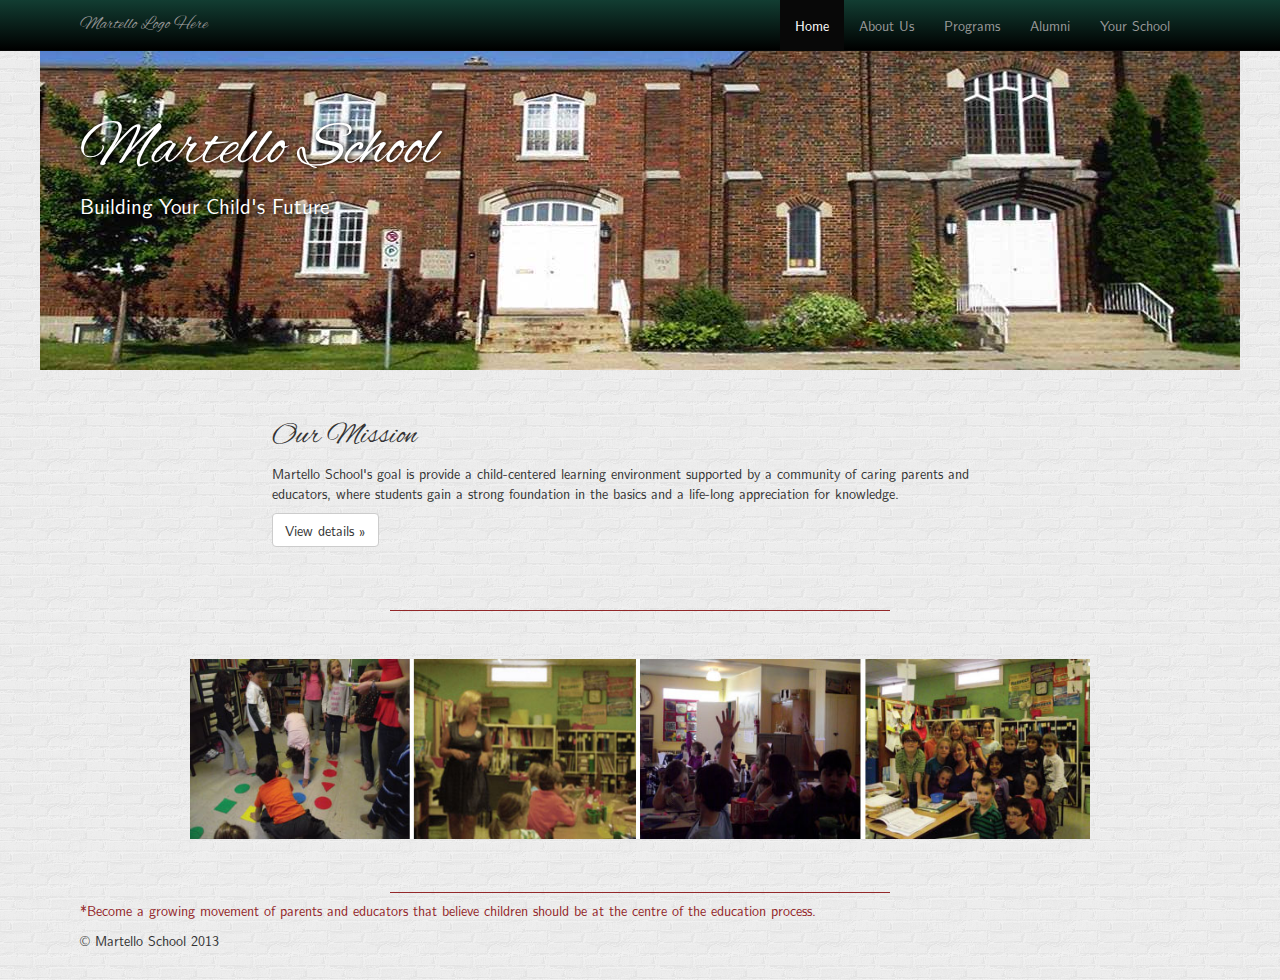
==== index.html @ 1c2bf7bd "Added all of Matt's work on index.html and about.html" ====
<!DOCTYPE html>
<html lang="en">
  <head>
    <meta http-equiv="Content-Type" content="text/html; charset=UTF-8">
    <meta charset="utf-8">
    <meta name="viewport" content="width=device-width, initial-scale=1.0">
    <meta name="description" content="">
    <meta name="author" content="">
    <link rel="shortcut icon" href="http://getbootstrap.com/assets/ico/favicon.png">

    <title>Martello School - Home</title>

    <!-- Bootstrap core CSS -->
    <link href="css/bootstrap.css" rel="stylesheet" media="screen">

    <!-- Custom styles for this template -->
    <link href="css/styles.css" rel="stylesheet">

    <!-- HTML5 shim and Respond.js IE8 support of HTML5 elements and media queries -->
    <!--[if lt IE 9]>
      <script src="../../assets/js/html5shiv.js"></script>
      <script src="../../assets/js/respond.min.js"></script>
    <![endif]-->
  </head>

  <body style="">

    <div class="navbar navbar-inverse navbar-fixed-top">
      <div class="container">
        <div class="navbar-header">
          <button type="button" class="navbar-toggle" data-toggle="collapse" data-target=".navbar-collapse">
            <span class="icon-bar"></span>
            <span class="icon-bar"></span>
            <span class="icon-bar"></span>
          </button>
          <a class="navbar-brand" href="#">Martello Logo Here</a>
        </div>
        <div class="navbar-collapse collapse">
          <ul class="nav navbar-nav">
            <li class="active"><a href="index.html">Home</a></li>
            <li><a href="about.html">About Us</a></li>
            <li><a href="#">Programs</a></li>
            <li><a href="#">Alumni</a></li>
            <li><a href="#">Your School</a></li>
          </ul>
        </div><!--/.navbar-collapse -->
      </div>
    </div>

    <!-- Main jumbotron for a primary marketing message or call to action -->
    <div class="jumbotron banner">
      <div class="container">
        <h1>Martello School</h1>
        <p>Building Your Child's Future</p>
      </div>
    </div>

    <div class="container">
      <!-- Mission -->
      <div class="row">
        <div class="col-md-2"></div>
        <div class="col-md-8">
          <h2>Our Mission</h2>
          <p>Martello School's goal is provide a child-centered learning environment supported by a community of caring parents and educators, where students gain a strong foundation in the basics and a life-long appreciation for knowledge.</p>
          <p><a class="btn btn-default" href="programs.html">View details »</a></p>
        </div>
        <div class="col-md-2"></div>
      </div>

      <hr>
    
      <div align="center"><img src="images\bar.gif" width="500px" height="1px"></div>

      <hr>

      <!-- Banner -->
      <div class="row">
        <div class="col-md-12">
          <div align="center"><img src="images\kids-banner.jpg" width="900px" height="180px"></div>
        </div>
      </div>

      <hr>

      <div align="center"><img src="images\bar.gif" width="500px" height="1px"></div>
    
      <footer>
        <p style="color:#932629">*Become a growing movement of parents and educators that believe children should be at the centre of the education process.</p>
        <p>© Martello School 2013</p>
      </footer>
    </div> <!-- /container -->

    <!-- Bootstrap core JavaScript
    ================================================== -->
    <!-- Placed at the end of the document so the pages load faster -->
    <script src="js/jquery.js"></script>
    <script src="js/bootstrap.js"></script>
    <script id="hiddenlpsubmitdiv" style="display: none;"></script><script>try{for(var lastpass_iter=0; lastpass_iter < document.forms.length; lastpass_iter++){ var lastpass_f = document.forms[lastpass_iter]; if(typeof(lastpass_f.lpsubmitorig2)=="undefined"){ lastpass_f.lpsubmitorig2 = lastpass_f.submit; lastpass_f.submit = function(){ var form=this; var customEvent = document.createEvent("Event"); customEvent.initEvent("lpCustomEvent", true, true); var d = document.getElementById("hiddenlpsubmitdiv"); for(var i = 0; i < document.forms.length; i++){ if(document.forms[i]==form){ d.innerText=i; } } d.dispatchEvent(customEvent); form.lpsubmitorig2(); } } }}catch(e){}</script>
  </body>
</html>
---- css/styles.css ----
/* Fonts */
@font-face {
  font-family: 'AlexBrush';
  src: url('../fonts/AlexBrush-Regular.ttf') format('truetype');
}

@font-face {
  font-family: 'lmsans10';
  src: url('../fonts/lmsans10-regular.otf') format('opentype');
}

/* Move down content because we have a fixed navbar that is 50px tall */
body {
  padding-top: 50px;
  padding-bottom: 20px;
  background: url(../images/brickwall.png) repeat;
  font-family: 'lmsans10', Verdana, Tahoma, "Trebuchet MS", "DejuVu Sans", "Bitstream Vera Sans", sans-serif;
}

.fatPadding {
  padding-top: 65px;
}

.container {
  padding: 0 25px 0 25px;
}

.navbar {
  background: #092921;
  background-image: linear-gradient(bottom, rgb(0,0,0) 0%, rgb(18,61,50) 100%);
  background-image: -o-linear-gradient(bottom, rgb(0,0,0) 0%, rgb(18,61,50) 100%);
  background-image: -moz-linear-gradient(bottom, rgb(0,0,0) 0%, rgb(18,61,50) 100%);
  background-image: -webkit-linear-gradient(bottom, rgb(0,0,0) 0%, rgb(18,61,50) 100%);
  background-image: -ms-linear-gradient(bottom, rgb(0,0,0) 0%, rgb(18,61,50) 100%);

  background-image: -webkit-gradient(
    linear,
    left bottom,
    left top,
    color-stop(0, rgb(0,0,0)),
    color-stop(1, rgb(18,61,50))
  );
}

h1, h2, .navbar-brand {
  font-family: 'AlexBrush', 'Brush Script MT', cursive;
}

ul.navbar-nav {
  float: right;
}

.banner {
  background: url(../images/banner.jpg) no-repeat;
  background-position: center;
  height: 320px;
  overflow: hidden;
}

.jumbotron .container {
  color: white;
  text-shadow: 1px 1px 5px black;
}

.smallCallout {
  height: 400px;
  background: url(../images/kids.jpg) no-repeat;
  background-position: center;
  overflow: hidden;
  box-shadow: 0 0 5px black;
}


/* Extra small devices (phones, up to 480px) */
/* No media query since this is the default in Bootstrap */

/* Small devices (tablets, 768px and up) */
@media (min-width: 768px) {
.jumbotron .container h1 {
  font-size: 2em;
}
}

/* Medium devices (desktops, 992px and up) */
@media (min-width: 992px) {
.jumbotron .container h1 {
  font-size: 2.5em;
}
}

/* Large devices (large desktops, 1200px and up) */
@media (min-width: 1200px) {
.jumbotron .container h1 {
  font-size: 3em;
}
}
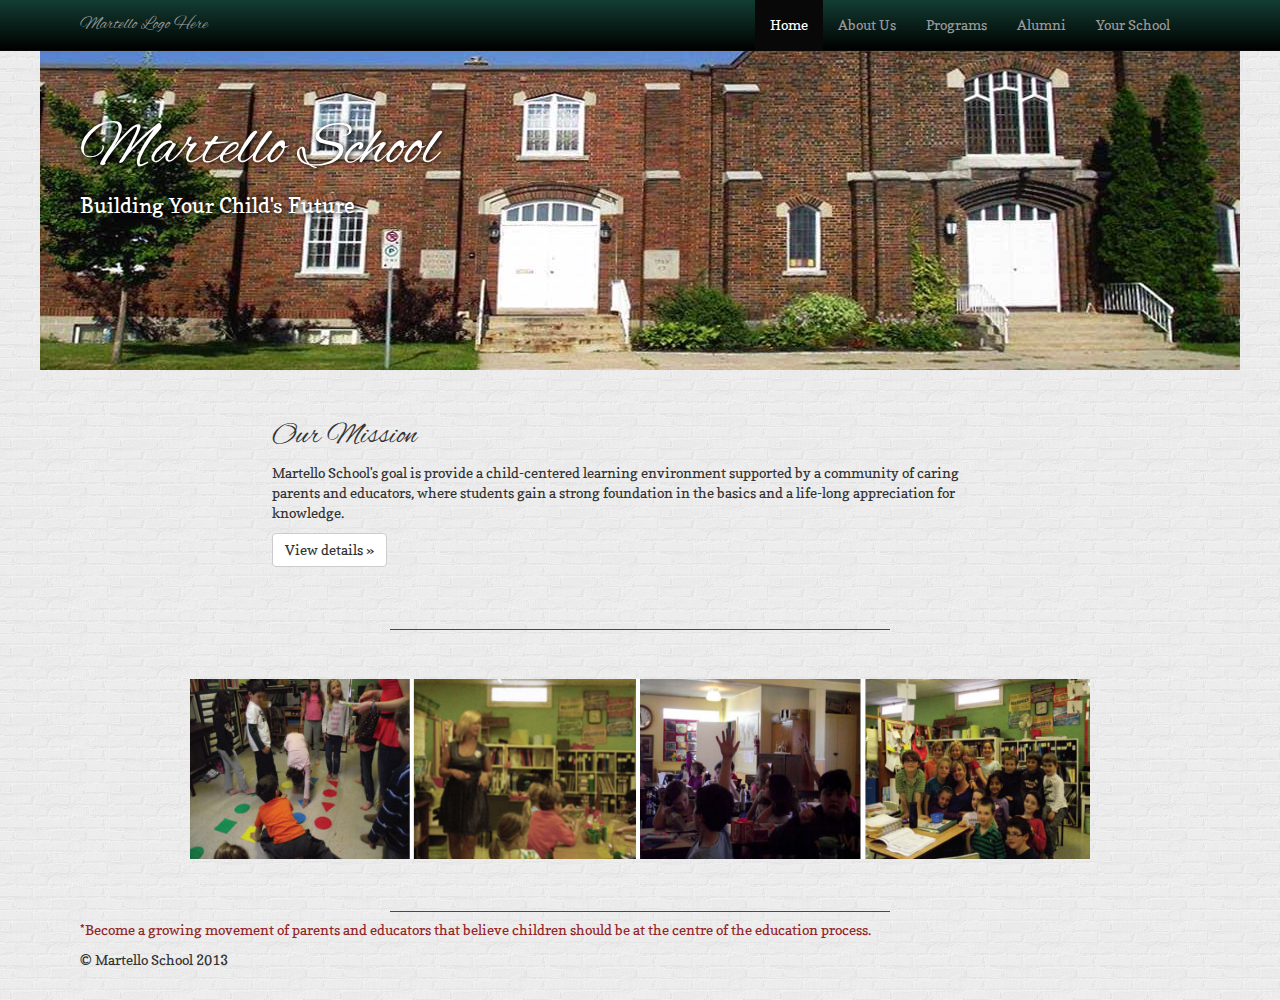
==== commit fe61e637: "Fleshed out the programs page" ====
--- a/index.html
+++ b/index.html
@@ -39,7 +39,7 @@
           <ul class="nav navbar-nav">
             <li class="active"><a href="index.html">Home</a></li>
             <li><a href="about.html">About Us</a></li>
-            <li><a href="#">Programs</a></li>
+            <li><a href="programs.html">Programs</a></li>
             <li><a href="#">Alumni</a></li>
             <li><a href="#">Your School</a></li>
           </ul>
--- a/css/styles.css
+++ b/css/styles.css
@@ -1,7 +1,14 @@
-/* Fonts */
+/* Fonts
+-------------------------------------------------- */
+
 @font-face {
   font-family: 'AlexBrush';
   src: url('../fonts/AlexBrush-Regular.ttf') format('truetype');
+}
+
+@font-face {
+  font-family: 'Copse';
+  src: url('../fonts/Copse-Regular.ttf') format('truetype');
 }
 
 @font-face {
@@ -9,21 +16,9 @@
   src: url('../fonts/lmsans10-regular.otf') format('opentype');
 }
 
-/* Move down content because we have a fixed navbar that is 50px tall */
-body {
-  padding-top: 50px;
-  padding-bottom: 20px;
-  background: url(../images/brickwall.png) repeat;
-  font-family: 'lmsans10', Verdana, Tahoma, "Trebuchet MS", "DejuVu Sans", "Bitstream Vera Sans", sans-serif;
-}
 
-.fatPadding {
-  padding-top: 65px;
-}
-
-.container {
-  padding: 0 25px 0 25px;
-}
+/* Nav styles
+-------------------------------------------------- */
 
 .navbar {
   background: #092921;
@@ -71,26 +66,114 @@
 }
 
 
+/* General body styles
+-------------------------------------------------- */
+
+body {
+  padding-top: 50px;
+  padding-bottom: 20px;
+  background: url(../images/brickwall.png) repeat;
+  font-family: 'Copse', "Courier New", Courier, "Lucida Sans Typewriter", "Lucida Typewriter", monospace;
+}
+
+.fatPadding {
+  padding-top: 65px;
+}
+
+.fattestPadding {
+  padding-top: 80px;
+}
+
+.container {
+  padding: 0 25px 0 25px;
+}
+
+.red-text {
+  color:#932629;
+}
+
+.red-text-shadow {
+  text-shadow: 0 0 2px #932629;
+}
+
+
+/* Marketing Content
+-------------------------------------------------- */
+
+/* Pad the edges of the mobile views a bit */
+.marketing {
+  padding-left: 15px;
+  padding-right: 15px;
+}
+
+/* Center align the text within the three columns below the carousel */
+.marketing .col-md-4 {
+  text-align: center;
+  margin-bottom: 20px;
+}
+.marketing h2 {
+  font-weight: normal;
+}
+.marketing .col-md-4 p {
+  margin-left: 10px;
+  margin-right: 10px;
+}
+
+
+/* Featurettes
+------------------------- */
+
+.featurette-divider {
+  margin: 80px 0; /* Space out the Bootstrap <hr> more */
+}
+
+/* Thin out the marketing headings */
+.featurette-heading {
+  font-weight: 300;
+  line-height: 1;
+  letter-spacing: -1px;
+}
+
+
+/* Media Queries
+------------------------- */
+
 /* Extra small devices (phones, up to 480px) */
 /* No media query since this is the default in Bootstrap */
 
 /* Small devices (tablets, 768px and up) */
 @media (min-width: 768px) {
+
 .jumbotron .container h1 {
   font-size: 2em;
 }
+
+  .marketing {
+    padding-left: 0;
+    padding-right: 0;
+  }
+
 }
 
 /* Medium devices (desktops, 992px and up) */
 @media (min-width: 992px) {
+
 .jumbotron .container h1 {
   font-size: 2.5em;
 }
+
+.featurette-heading {
+    font-size: 50px;
+    margin-top: 120px;
+}
+
 }
 
 /* Large devices (large desktops, 1200px and up) */
 @media (min-width: 1200px) {
+
 .jumbotron .container h1 {
   font-size: 3em;
 }
+
 }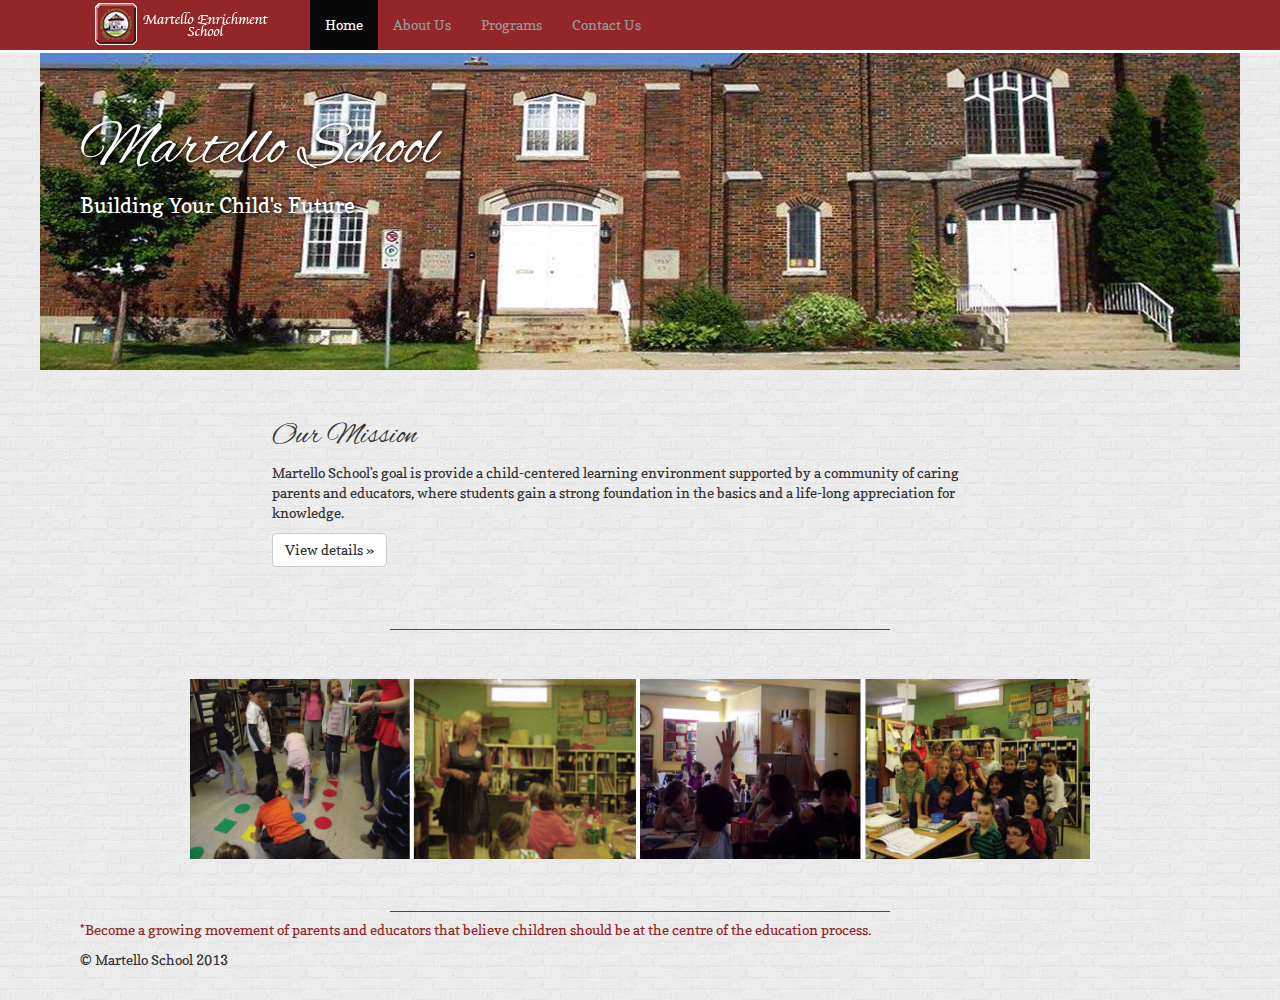
==== commit 6d791b74: "Updated navbar on all pages" ====
--- a/index.html
+++ b/index.html
@@ -25,7 +25,7 @@
 
   <body style="">
 
-    <div class="navbar navbar-inverse navbar-fixed-top">
+    <div class="navbar navbar-fixed-top navbar-inverse">
       <div class="container">
         <div class="navbar-header">
           <button type="button" class="navbar-toggle" data-toggle="collapse" data-target=".navbar-collapse">
@@ -33,15 +33,14 @@
             <span class="icon-bar"></span>
             <span class="icon-bar"></span>
           </button>
-          <a class="navbar-brand" href="#">Martello Logo Here</a>
         </div>
         <div class="navbar-collapse collapse">
           <ul class="nav navbar-nav">
+            <li id="small-logo"></li>
             <li class="active"><a href="index.html">Home</a></li>
             <li><a href="about.html">About Us</a></li>
             <li><a href="programs.html">Programs</a></li>
-            <li><a href="#">Alumni</a></li>
-            <li><a href="#">Your School</a></li>
+            <li><a href="#">Contact Us</a></li>
           </ul>
         </div><!--/.navbar-collapse -->
       </div>
@@ -97,4 +96,4 @@
     <script src="js/bootstrap.js"></script>
     <script id="hiddenlpsubmitdiv" style="display: none;"></script><script>try{for(var lastpass_iter=0; lastpass_iter < document.forms.length; lastpass_iter++){ var lastpass_f = document.forms[lastpass_iter]; if(typeof(lastpass_f.lpsubmitorig2)=="undefined"){ lastpass_f.lpsubmitorig2 = lastpass_f.submit; lastpass_f.submit = function(){ var form=this; var customEvent = document.createEvent("Event"); customEvent.initEvent("lpCustomEvent", true, true); var d = document.getElementById("hiddenlpsubmitdiv"); for(var i = 0; i < document.forms.length; i++){ if(document.forms[i]==form){ d.innerText=i; } } d.dispatchEvent(customEvent); form.lpsubmitorig2(); } } }}catch(e){}</script>
   </body>
-</html>+</html>
--- a/css/styles.css
+++ b/css/styles.css
@@ -21,29 +21,34 @@
 -------------------------------------------------- */
 
 .navbar {
-  background: #092921;
-  background-image: linear-gradient(bottom, rgb(0,0,0) 0%, rgb(18,61,50) 100%);
-  background-image: -o-linear-gradient(bottom, rgb(0,0,0) 0%, rgb(18,61,50) 100%);
-  background-image: -moz-linear-gradient(bottom, rgb(0,0,0) 0%, rgb(18,61,50) 100%);
-  background-image: -webkit-linear-gradient(bottom, rgb(0,0,0) 0%, rgb(18,61,50) 100%);
-  background-image: -ms-linear-gradient(bottom, rgb(0,0,0) 0%, rgb(18,61,50) 100%);
-
-  background-image: -webkit-gradient(
-    linear,
-    left bottom,
-    left top,
-    color-stop(0, rgb(0,0,0)),
-    color-stop(1, rgb(18,61,50))
-  );
+  background: #932629;
+  border-bottom: 3px solid white;
 }
 
 h1, h2, .navbar-brand {
   font-family: 'AlexBrush', 'Brush Script MT', cursive;
 }
 
-ul.navbar-nav {
-  float: right;
+.navbar-nav > li.active {
+  background: #932629;
 }
+
+.icon-bar {
+  background-color: black;
+}
+
+#small-logo {
+  padding: 0;
+  margin: 0;
+  height: 45px;
+  width: 215px;
+  background: url(../images/MES_Logo_small.png) no-repeat;
+  display: inline-block;
+  background-position: top left;
+}
+
+/* Jumbotron styles
+-------------------------------------------------- */
 
 .banner {
   background: url(../images/banner.jpg) no-repeat;
@@ -55,14 +60,6 @@
 .jumbotron .container {
   color: white;
   text-shadow: 1px 1px 5px black;
-}
-
-.smallCallout {
-  height: 400px;
-  background: url(../images/kids.jpg) no-repeat;
-  background-position: center;
-  overflow: hidden;
-  box-shadow: 0 0 5px black;
 }
 
 
@@ -93,7 +90,15 @@
 }
 
 .red-text-shadow {
-  text-shadow: 0 0 2px #932629;
+  text-shadow: 0 0 10px #e73c41;
+}
+
+.smallCallout {
+  height: 400px;
+  background: url(../images/kids.jpg) no-repeat;
+  background-position: center;
+  overflow: hidden;
+  box-shadow: 0 0 5px black;
 }
 
 
@@ -176,4 +181,4 @@
   font-size: 3em;
 }
 
-}+}
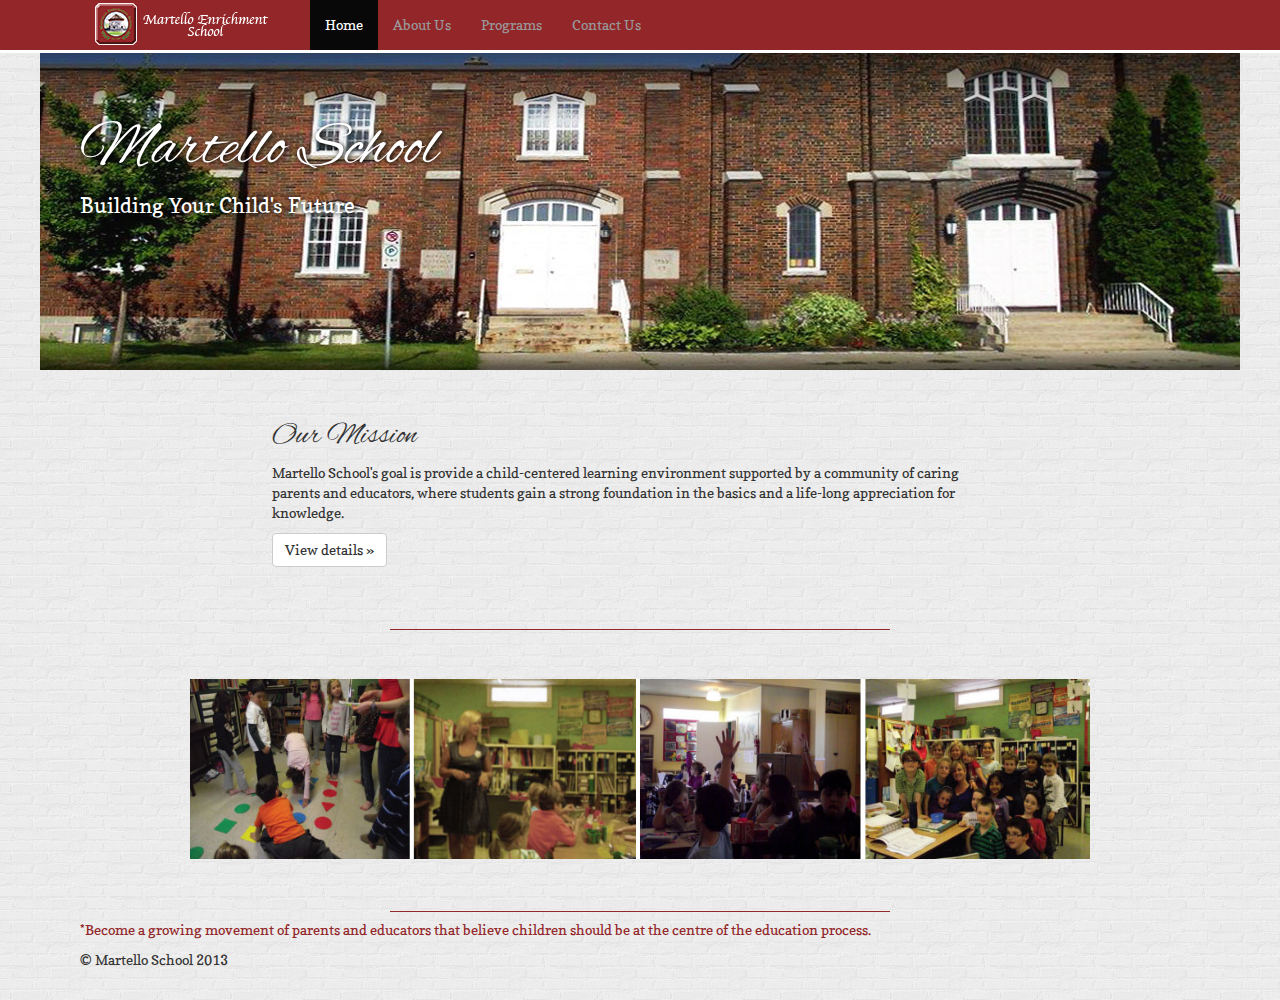
==== commit 7dc19d27: "Fixed anchors in navbars" ====
--- a/index.html
+++ b/index.html
@@ -40,7 +40,7 @@
             <li class="active"><a href="index.html">Home</a></li>
             <li><a href="about.html">About Us</a></li>
             <li><a href="programs.html">Programs</a></li>
-            <li><a href="#">Contact Us</a></li>
+            <li><a href="contact.html">Contact Us</a></li>
           </ul>
         </div><!--/.navbar-collapse -->
       </div>
--- a/css/styles.css
+++ b/css/styles.css
@@ -78,7 +78,7 @@
 }
 
 .fattestPadding {
-  padding-top: 80px;
+  padding-top: 90px;
 }
 
 .container {
@@ -101,6 +101,21 @@
   box-shadow: 0 0 5px black;
 }
 
+.featurette .featurette-heading {
+  margin-top: 0;
+}
+
+.featurette .sub-feature {
+  margin-top: 50px;
+}
+
+.container .featurette-divider {
+margin: 50px 0;
+}
+.alt-fade {
+
+background-color:rgba(255,255,255,.5);
+}
 
 /* Marketing Content
 -------------------------------------------------- */
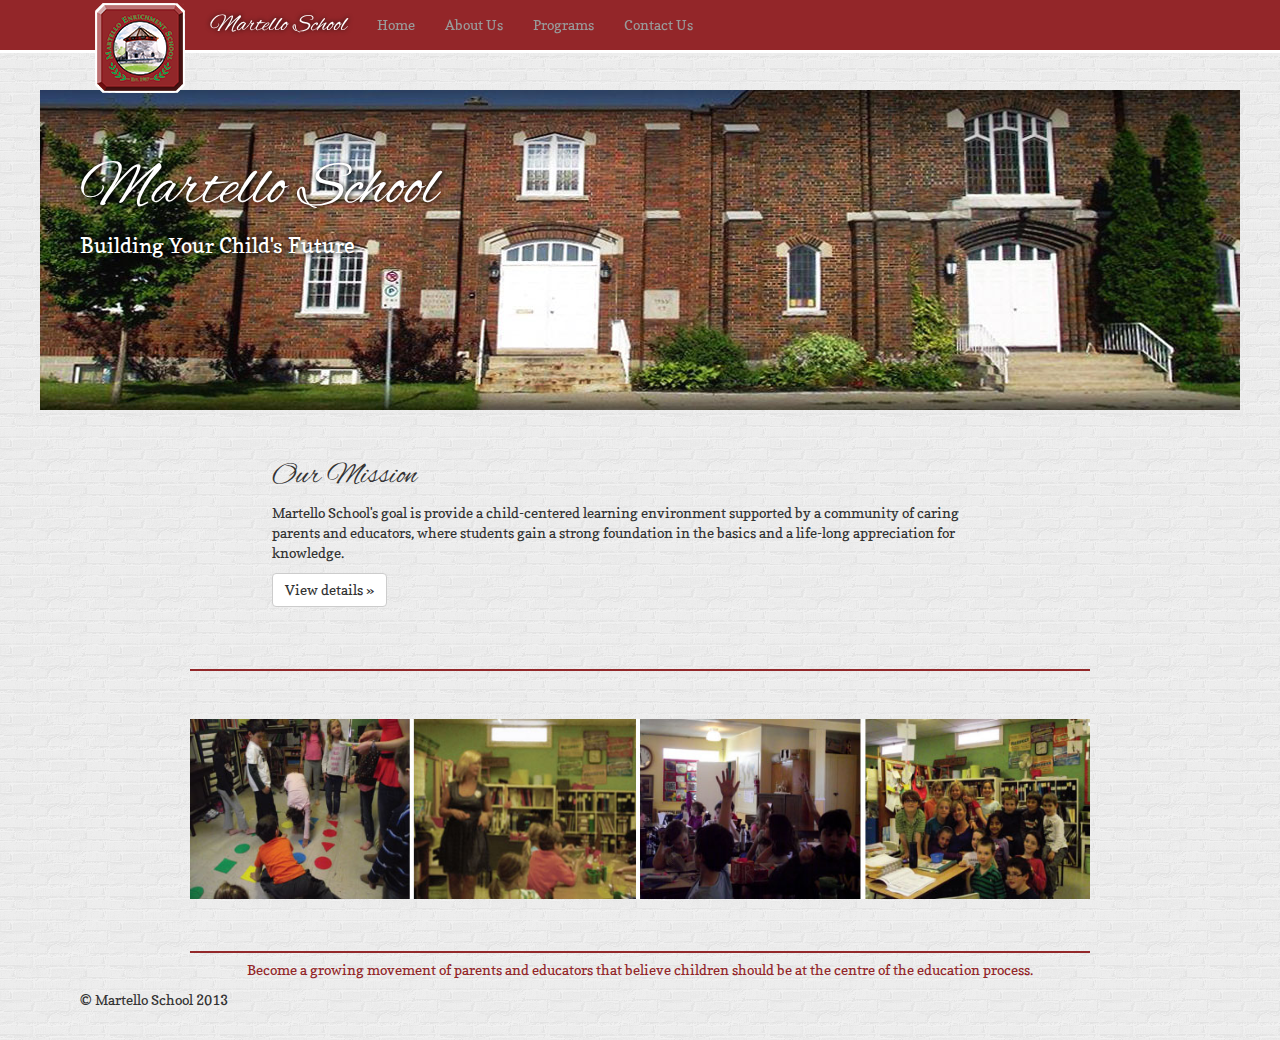
==== commit 23e43510: "Updated pages to be uniform" ====
--- a/index.html
+++ b/index.html
@@ -23,7 +23,7 @@
     <![endif]-->
   </head>
 
-  <body style="">
+  <body class="fattestPadding" style="">
 
     <div class="navbar navbar-fixed-top navbar-inverse">
       <div class="container">
@@ -36,8 +36,11 @@
         </div>
         <div class="navbar-collapse collapse">
           <ul class="nav navbar-nav">
-            <li id="small-logo"></li>
-            <li class="active"><a href="index.html">Home</a></li>
+            <li>
+              <img id="logo-img" src="images/MES_Logo_med.png">
+            </li>
+            <li id="logo-text"><a href="index.html">Martello School</a></li>
+            <li><a href="index.html">Home</a></li>
             <li><a href="about.html">About Us</a></li>
             <li><a href="programs.html">Programs</a></li>
             <li><a href="contact.html">Contact Us</a></li>
@@ -68,7 +71,7 @@
 
       <hr>
     
-      <div align="center"><img src="images\bar.gif" width="500px" height="1px"></div>
+      <div align="center"><img src="images\bar.gif" width="900px" height="2px"></div>
 
       <hr>
 
@@ -81,10 +84,10 @@
 
       <hr>
 
-      <div align="center"><img src="images\bar.gif" width="500px" height="1px"></div>
+      <div align="center"><img src="images\bar.gif" width="900px" height="2px"></div>
     
       <footer>
-        <p style="color:#932629">*Become a growing movement of parents and educators that believe children should be at the centre of the education process.</p>
+        <p style="color:#932629" align="center">Become a growing movement of parents and educators that believe children should be at the centre of the education process.</p>
         <p>© Martello School 2013</p>
       </footer>
     </div> <!-- /container -->
--- a/css/styles.css
+++ b/css/styles.css
@@ -1,16 +1,13 @@
 /* Fonts
 -------------------------------------------------- */
-
 @font-face {
   font-family: 'AlexBrush';
   src: url('../fonts/AlexBrush-Regular.ttf') format('truetype');
 }
-
 @font-face {
   font-family: 'Copse';
   src: url('../fonts/Copse-Regular.ttf') format('truetype');
 }
-
 @font-face {
   font-family: 'lmsans10';
   src: url('../fonts/lmsans10-regular.otf') format('opentype');
@@ -19,24 +16,19 @@
 
 /* Nav styles
 -------------------------------------------------- */
-
 .navbar {
   background: #932629;
   border-bottom: 3px solid white;
 }
-
 h1, h2, .navbar-brand {
   font-family: 'AlexBrush', 'Brush Script MT', cursive;
 }
-
 .navbar-nav > li.active {
   background: #932629;
 }
-
 .icon-bar {
   background-color: black;
 }
-
 #small-logo {
   padding: 0;
   margin: 0;
@@ -46,53 +38,62 @@
   display: inline-block;
   background-position: top left;
 }
+#logo-img {
+  width: 90px;
+  height: 90px;
+  position: absolute;
+  top: 3px;
+  left: 0px;
+}
+.navbar .nav > li#logo-text > a {
+  margin-left: 100px;
+  font-family: 'AlexBrush', 'Brush Script MT', cursive;
+  font-size: 1.7em;
+  color: white !important;
+  text-shadow: 0 0 5px black;
+  height: 100px;
+}
 
 /* Jumbotron styles
 -------------------------------------------------- */
-
 .banner {
   background: url(../images/banner.jpg) no-repeat;
   background-position: center;
   height: 320px;
   overflow: hidden;
 }
-
 .jumbotron .container {
   color: white;
   text-shadow: 1px 1px 5px black;
 }
 
-
 /* General body styles
 -------------------------------------------------- */
-
 body {
   padding-top: 50px;
   padding-bottom: 20px;
   background: url(../images/brickwall.png) repeat;
   font-family: 'Copse', "Courier New", Courier, "Lucida Sans Typewriter", "Lucida Typewriter", monospace;
 }
-
+h3 {
+  font-family: 'Copse', "Courier New", Courier, "Lucida Sans Typewriter", "Lucida Typewriter", monospace;
+  font-size: 3em;
+}
 .fatPadding {
   padding-top: 65px;
 }
-
 .fattestPadding {
   padding-top: 90px;
 }
-
 .container {
   padding: 0 25px 0 25px;
 }
-
 .red-text {
   color:#932629;
 }
-
 .red-text-shadow {
   text-shadow: 0 0 10px #e73c41;
 }
-
 .smallCallout {
   height: 400px;
   background: url(../images/kids.jpg) no-repeat;
@@ -100,21 +101,17 @@
   overflow: hidden;
   box-shadow: 0 0 5px black;
 }
-
 .featurette .featurette-heading {
   margin-top: 0;
 }
-
 .featurette .sub-feature {
   margin-top: 50px;
 }
-
 .container .featurette-divider {
-margin: 50px 0;
+  margin: 55px 0;
 }
 .alt-fade {
-
-background-color:rgba(255,255,255,.5);
+  background-color:rgba(255,255,255,.5);
 }
 
 /* Marketing Content
@@ -138,13 +135,19 @@
   margin-left: 10px;
   margin-right: 10px;
 }
-
+.program-blurbs {
+  font-size: 1.15em;
+  margin-bottom: 25px;
+}
 
 /* Featurettes
 ------------------------- */
 
 .featurette-divider {
   margin: 80px 0; /* Space out the Bootstrap <hr> more */
+}
+._program-buttons > button {
+  margin: 3px 5px 3px 5px;
 }
 
 /* Thin out the marketing headings */
@@ -153,7 +156,9 @@
   line-height: 1;
   letter-spacing: -1px;
 }
-
+.program-details {
+  margin-top: 20px;
+}
 
 /* Media Queries
 ------------------------- */
@@ -163,37 +168,35 @@
 
 /* Small devices (tablets, 768px and up) */
 @media (min-width: 768px) {
-
-.jumbotron .container h1 {
-  font-size: 2em;
-}
-
+  .jumbotron .container h1 {
+    font-size: 2em;
+  }
   .marketing {
     padding-left: 0;
     padding-right: 0;
   }
-
+  .navbar .nav > li#logo-text > a {
+  height: 0;
+  }
 }
 
 /* Medium devices (desktops, 992px and up) */
 @media (min-width: 992px) {
-
-.jumbotron .container h1 {
-  font-size: 2.5em;
-}
-
-.featurette-heading {
+  .jumbotron .container h1 {
+    font-size: 2.5em;
+  }
+  .featurette-heading {
     font-size: 50px;
     margin-top: 120px;
-}
-
+  }
+  .tall-col {
+    min-height: 500px;
+  }
 }
 
 /* Large devices (large desktops, 1200px and up) */
 @media (min-width: 1200px) {
-
-.jumbotron .container h1 {
-  font-size: 3em;
-}
-
-}
+  .jumbotron .container h1 {
+    font-size: 3em;
+  }
+}
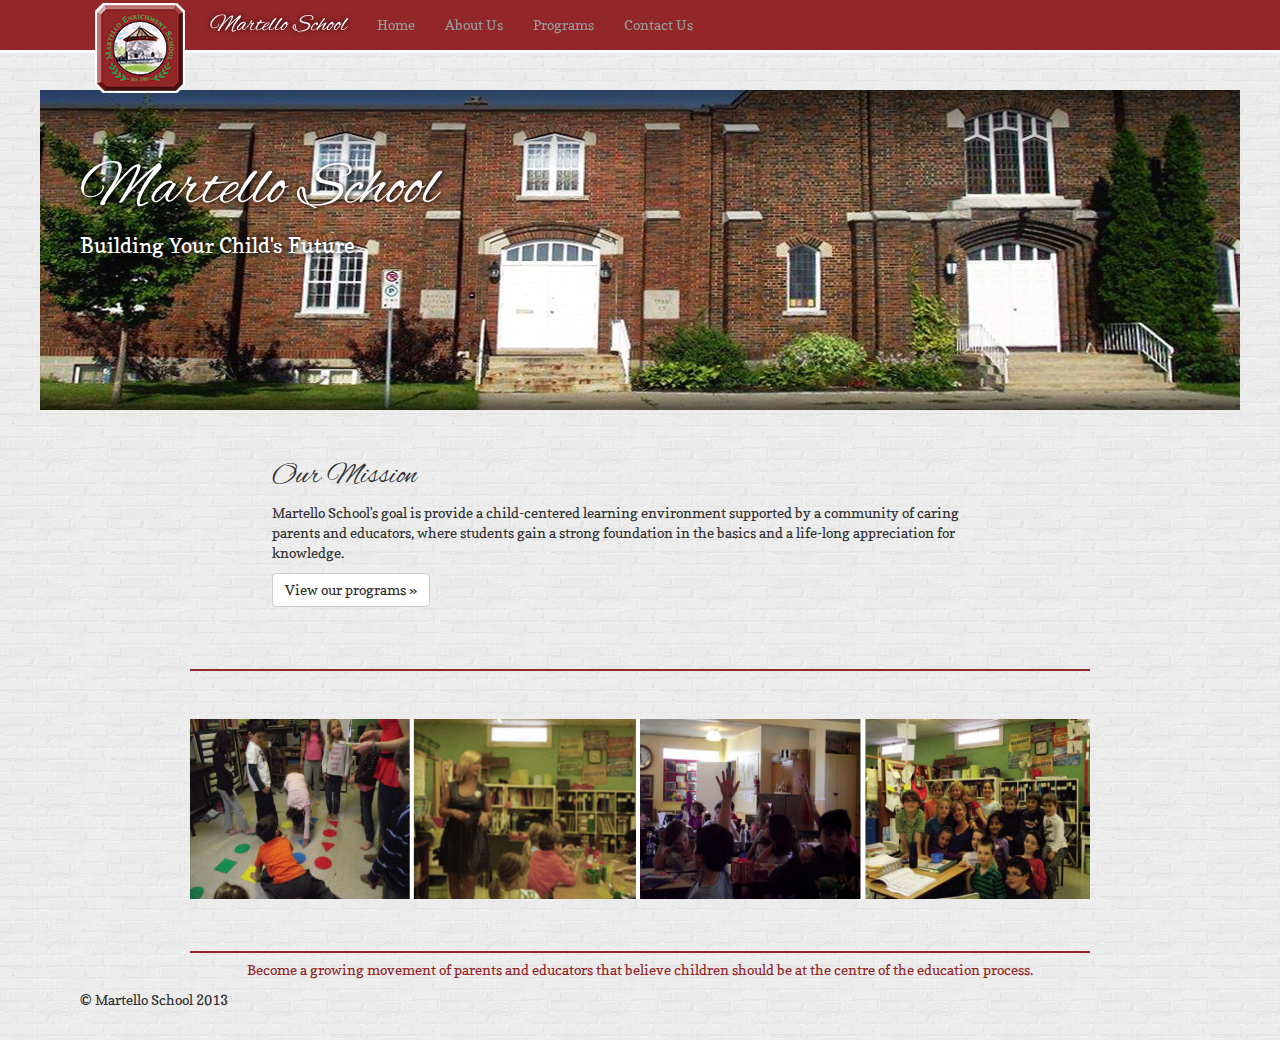
==== commit f8767d34: "Updated button" ====
--- a/index.html
+++ b/index.html
@@ -64,7 +64,7 @@
         <div class="col-md-8">
           <h2>Our Mission</h2>
           <p>Martello School's goal is provide a child-centered learning environment supported by a community of caring parents and educators, where students gain a strong foundation in the basics and a life-long appreciation for knowledge.</p>
-          <p><a class="btn btn-default" href="programs.html">View details »</a></p>
+          <p><a class="btn btn-default" href="programs.html">View our programs »</a></p>
         </div>
         <div class="col-md-2"></div>
       </div>
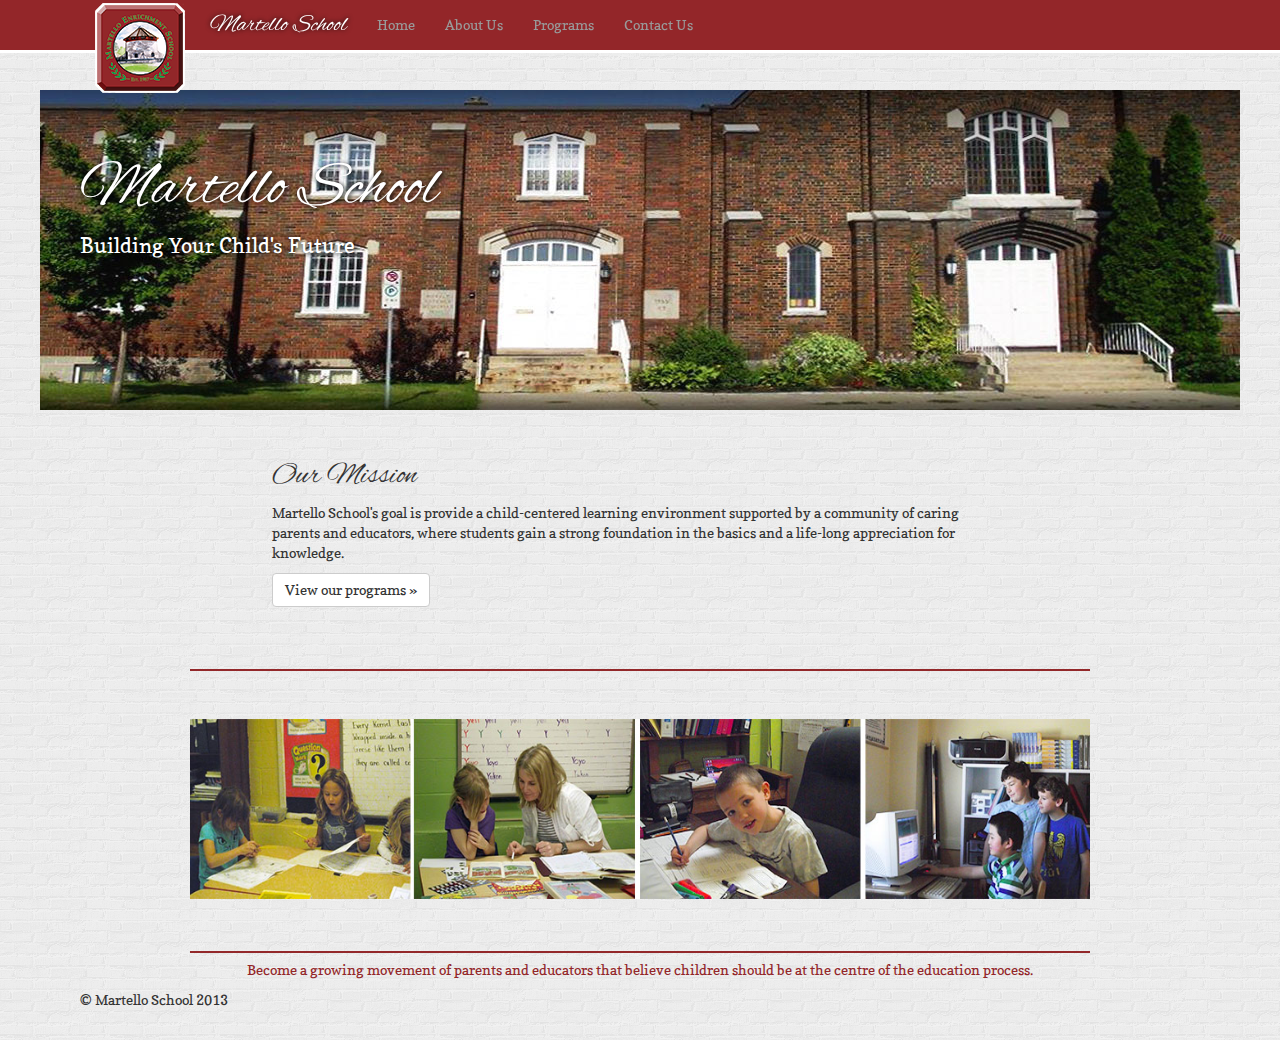
==== commit fe0a3cbc: "updated some text, broken images" ====
--- a/index.html
+++ b/index.html
@@ -71,20 +71,20 @@
 
       <hr>
     
-      <div align="center"><img src="images\bar.gif" width="900px" height="2px"></div>
+      <div align="center"><img src="images/bar.gif" width="900px" height="2px"></div>
 
       <hr>
 
       <!-- Banner -->
       <div class="row">
         <div class="col-md-12">
-          <div align="center"><img src="images\kids-banner.jpg" width="900px" height="180px"></div>
+          <div align="center"><img src="images/kids-banner-contact.jpg" width="900px" height="180px"></div>
         </div>
       </div>
 
       <hr>
 
-      <div align="center"><img src="images\bar.gif" width="900px" height="2px"></div>
+      <div align="center"><img src="images/bar.gif" width="900px" height="2px"></div>
     
       <footer>
         <p style="color:#932629" align="center">Become a growing movement of parents and educators that believe children should be at the centre of the education process.</p>
--- a/css/styles.css
+++ b/css/styles.css
@@ -96,7 +96,8 @@
 }
 .smallCallout {
   height: 400px;
-  background: url(../images/kids.jpg) no-repeat;
+  width: 430px;
+  background: url(../images/about-page.jpg) no-repeat;
   background-position: center;
   overflow: hidden;
   box-shadow: 0 0 5px black;
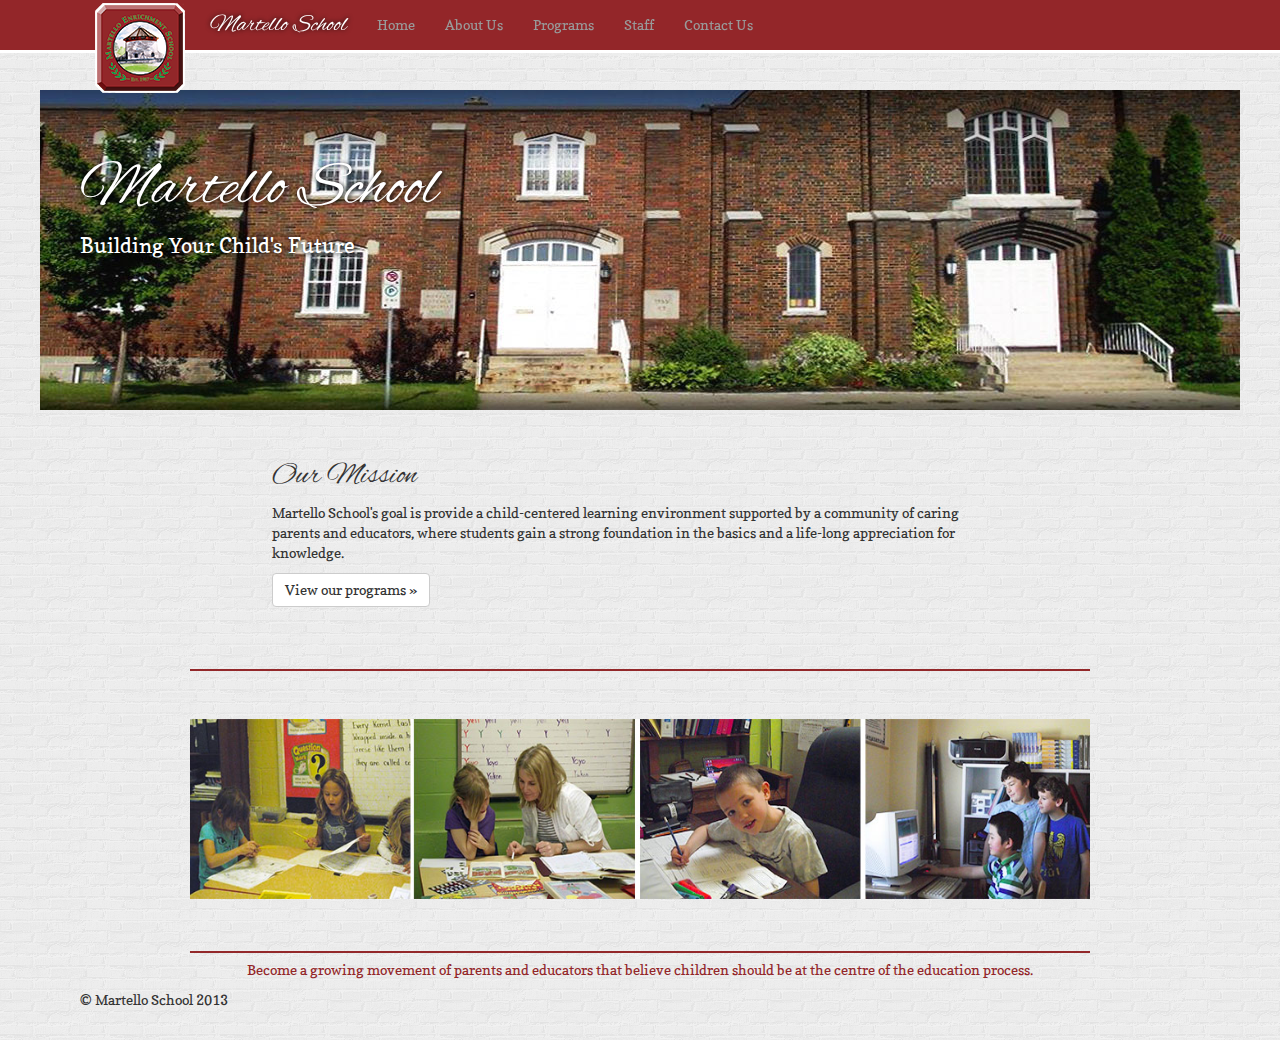
==== commit d8b1827b: "added staff page" ====
--- a/index.html
+++ b/index.html
@@ -43,6 +43,7 @@
             <li><a href="index.html">Home</a></li>
             <li><a href="about.html">About Us</a></li>
             <li><a href="programs.html">Programs</a></li>
+            <li><a href="staff.html">Staff</a></li>
             <li><a href="contact.html">Contact Us</a></li>
           </ul>
         </div><!--/.navbar-collapse -->
--- a/css/styles.css
+++ b/css/styles.css
@@ -140,6 +140,10 @@
   font-size: 1.15em;
   margin-bottom: 25px;
 }
+.staff-description {
+  font-size: 1em;
+  margin-bottom: 25px;
+}
 
 /* Featurettes
 ------------------------- */
